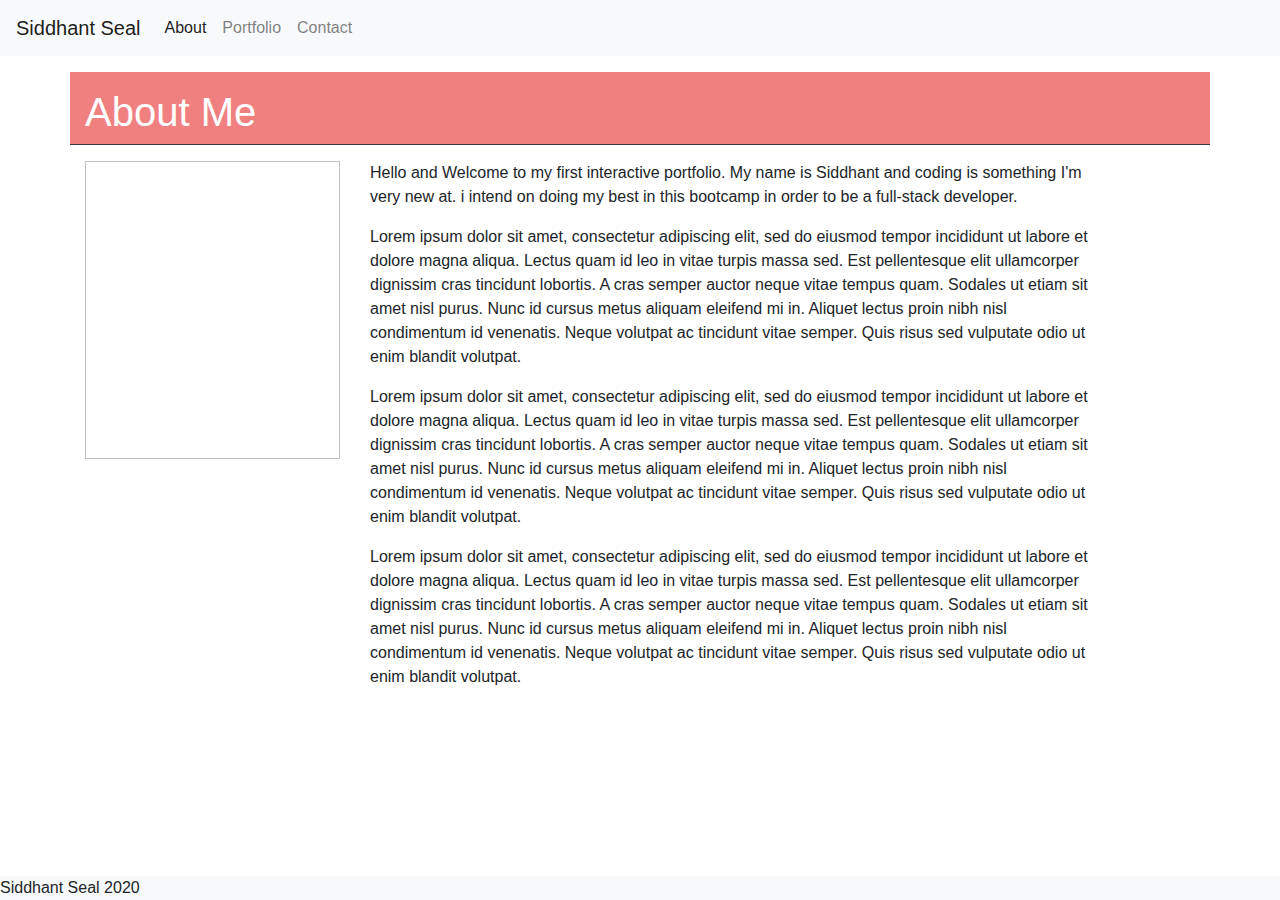
==== index.html @ ad0b4436 "commit1" ====
<!DOCTYPE html>
<html lang="en">
<head>
    <meta charset="UTF-8">
    <meta name="viewport" content="width=device-width, initial-scale=1.0">
    <title>Responsive Portfolio</title>
    <link rel="stylesheet" href="https://stackpath.bootstrapcdn.com/bootstrap/4.4.1/css/bootstrap.min.css" integrity="sha384-Vkoo8x4CGsO3+Hhxv8T/Q5PaXtkKtu6ug5TOeNV6gBiFeWPGFN9MuhOf23Q9Ifjh" crossorigin="anonymous">
    <link rel="stylesheet" type="text/css" href="css/style.css">


</head>
<body>
      <nav class="navbar navbar-expand-lg navbar-light bg-light fixed-top">
        <a class="navbar-brand" id="navbar_name" href="#">Siddhant Seal</a>
        <button class="navbar-toggler" type="button" data-toggle="collapse" data-target="#navbarNavDropdown" aria-controls="navbarNavDropdown" aria-expanded="false" aria-label="Toggle navigation">
          <span class="navbar-toggler-icon"></span>
        </button>
        <div class="collapse navbar-collapse" id="navbarNavDropdown">
          <ul class="navbar-nav">
            <li class="nav-item active">
              <a class="nav-link" href="index.html">About<span class="sr-only">(current)</span></a>
            </li>
            <li class="nav-item">
              <a class="nav-link" href="portfolio.html">Portfolio</a>
            </li>
            <li class="nav-item">
              <a class="nav-link" href="contact.html">Contact</a>
            </li>
          </ul>
        </div>
      </nav>

      <br>


      <br>


      <br>
     

    <main class="container">
        <div class="row align-items-center border-bottom border-dark" style= background-color:lightcoral;color:white;>
            <div class="col-lg-12 mt-3">
                <header>
                    <h1>About Me</h1>
                </header>
            </div>
        </div>  
        <div class="row my-3">
            <section class="col-md-3">
                <img class="img-fluid" width="300px" height="350px">
            </section>
            <section class="col-md-8">
                <p> Hello and Welcome to my first interactive portfolio. My name is Siddhant and coding is something I'm very new at.
                    i intend on doing my best in this bootcamp in order to be a full-stack developer.
                </p>
                <p>Lorem ipsum dolor sit amet, consectetur adipiscing elit, sed do eiusmod tempor incididunt ut labore et dolore magna aliqua. Lectus quam id leo in vitae turpis massa sed. Est pellentesque elit ullamcorper dignissim cras tincidunt lobortis. A cras semper auctor neque vitae tempus quam. Sodales ut etiam sit amet nisl purus. Nunc id cursus metus aliquam eleifend mi in. Aliquet lectus proin nibh nisl condimentum id venenatis. Neque volutpat ac tincidunt vitae semper. Quis risus sed vulputate odio ut enim blandit volutpat.

                </p>
                <p>Lorem ipsum dolor sit amet, consectetur adipiscing elit, sed do eiusmod tempor incididunt ut labore et dolore magna aliqua. Lectus quam id leo in vitae turpis massa sed. Est pellentesque elit ullamcorper dignissim cras tincidunt lobortis. A cras semper auctor neque vitae tempus quam. Sodales ut etiam sit amet nisl purus. Nunc id cursus metus aliquam eleifend mi in. Aliquet lectus proin nibh nisl condimentum id venenatis. Neque volutpat ac tincidunt vitae semper. Quis risus sed vulputate odio ut enim blandit volutpat. 

                </p>
                <p>Lorem ipsum dolor sit amet, consectetur adipiscing elit, sed do eiusmod tempor incididunt ut labore et dolore magna aliqua. Lectus quam id leo in vitae turpis massa sed. Est pellentesque elit ullamcorper dignissim cras tincidunt lobortis. A cras semper auctor neque vitae tempus quam. Sodales ut etiam sit amet nisl purus. Nunc id cursus metus aliquam eleifend mi in. Aliquet lectus proin nibh nisl condimentum id venenatis. Neque volutpat ac tincidunt vitae semper. Quis risus sed vulputate odio ut enim blandit volutpat. 

                </p>

            </section>
            </div>
    </main>

    <footer class="footer fixed-bottom bg-light">
        <span class="text muted"> Siddhant Seal 2020</span>
    </footer>






<script src="https://code.jquery.com/jquery-3.4.1.slim.min.js" integrity="sha384-J6qa4849blE2+poT4WnyKhv5vZF5SrPo0iEjwBvKU7imGFAV0wwj1yYfoRSJoZ+n" crossorigin="anonymous"></script>
<script src="https://cdn.jsdelivr.net/npm/popper.js@1.16.0/dist/umd/popper.min.js" integrity="sha384-Q6E9RHvbIyZFJoft+2mJbHaEWldlvI9IOYy5n3zV9zzTtmI3UksdQRVvoxMfooAo" crossorigin="anonymous"></script>
<script src="https://stackpath.bootstrapcdn.com/bootstrap/4.4.1/js/bootstrap.min.js" integrity="sha384-wfSDF2E50Y2D1uUdj0O3uMBJnjuUD4Ih7YwaYd1iqfktj0Uod8GCExl3Og8ifwB6" crossorigin="anonymous"></script>
</body>
</html>
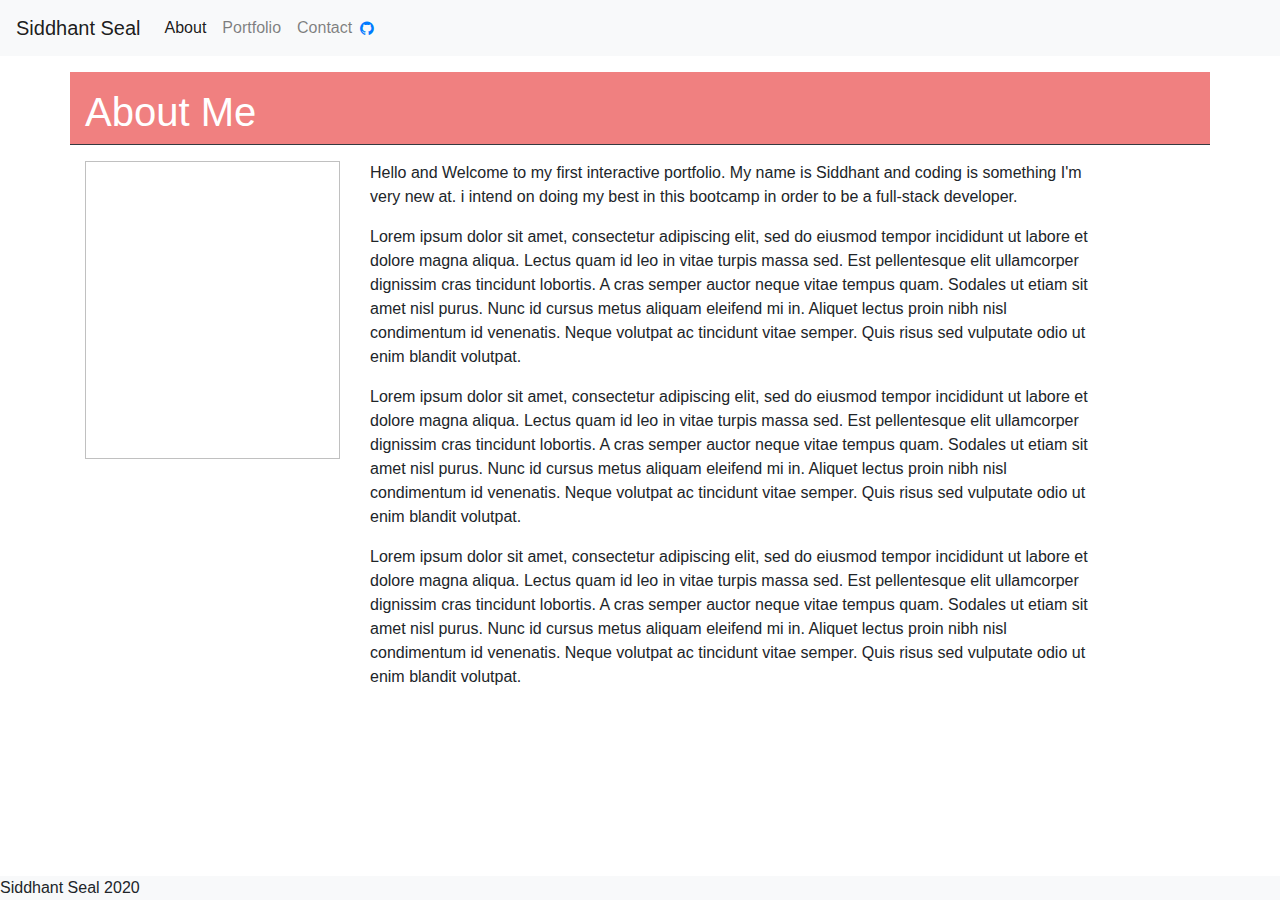
==== commit 4683f759: "Changes" ====
--- a/index.html
+++ b/index.html
@@ -3,9 +3,10 @@
 <head>
     <meta charset="UTF-8">
     <meta name="viewport" content="width=device-width, initial-scale=1.0">
-    <title>Responsive Portfolio</title>
+    <title>About</title>
     <link rel="stylesheet" href="https://stackpath.bootstrapcdn.com/bootstrap/4.4.1/css/bootstrap.min.css" integrity="sha384-Vkoo8x4CGsO3+Hhxv8T/Q5PaXtkKtu6ug5TOeNV6gBiFeWPGFN9MuhOf23Q9Ifjh" crossorigin="anonymous">
     <link rel="stylesheet" type="text/css" href="css/style.css">
+    <link rel="stylesheet" href="https://cdnjs.cloudflare.com/ajax/libs/font-awesome/4.7.0/css/font-awesome.min.css">
 
 
 </head>
@@ -27,6 +28,9 @@
               <a class="nav-link" href="contact.html">Contact</a>
             </li>
           </ul>
+          <div class="d-flex flex-row">
+            <a href="https://github.com/sidseal" class="fa fa-github"></a>
+          </div>
         </div>
       </nav>
 
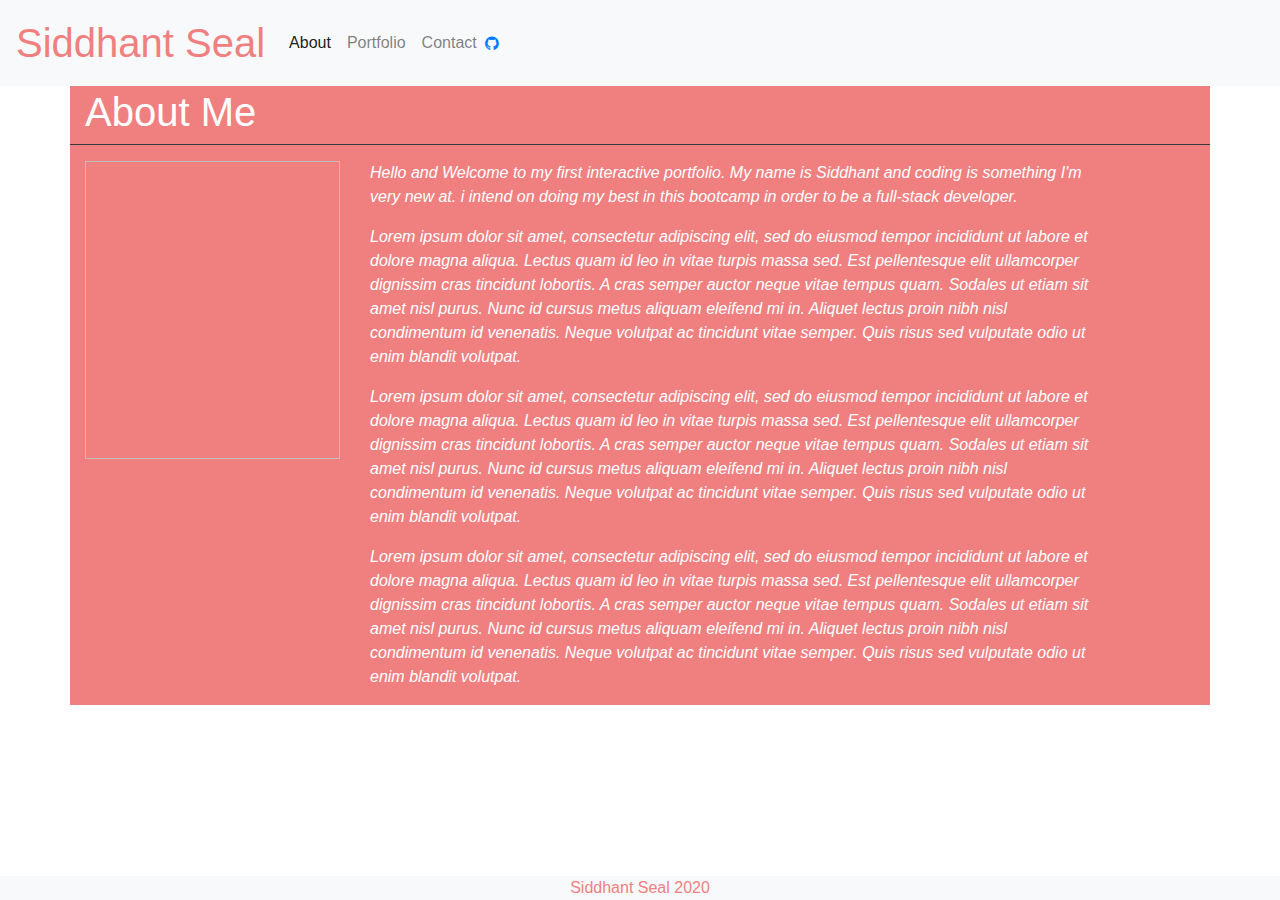
==== commit 6723f236: "Changes" ====
--- a/index.html
+++ b/index.html
@@ -5,7 +5,7 @@
     <meta name="viewport" content="width=device-width, initial-scale=1.0">
     <title>About</title>
     <link rel="stylesheet" href="https://stackpath.bootstrapcdn.com/bootstrap/4.4.1/css/bootstrap.min.css" integrity="sha384-Vkoo8x4CGsO3+Hhxv8T/Q5PaXtkKtu6ug5TOeNV6gBiFeWPGFN9MuhOf23Q9Ifjh" crossorigin="anonymous">
-    <link rel="stylesheet" type="text/css" href="css/style.css">
+    <link rel="stylesheet" type="text/css" href="CSS/style.css">
     <link rel="stylesheet" href="https://cdnjs.cloudflare.com/ajax/libs/font-awesome/4.7.0/css/font-awesome.min.css">
 
 
--- a/CSS/style.css
+++ b/CSS/style.css
@@ -0,0 +1,25 @@
+.footer{
+    text-align: center;
+    color:lightcoral;
+    background-color:lightgrey;
+    
+}
+
+#navbar_name{
+    font-size: 40px;
+    color:lightcoral;
+
+}
+p{
+    font-style: italic;
+    color: white;
+}
+
+.container{
+    background-color:lightcoral ;
+}
+
+#caption{
+    color: white;
+}
+    